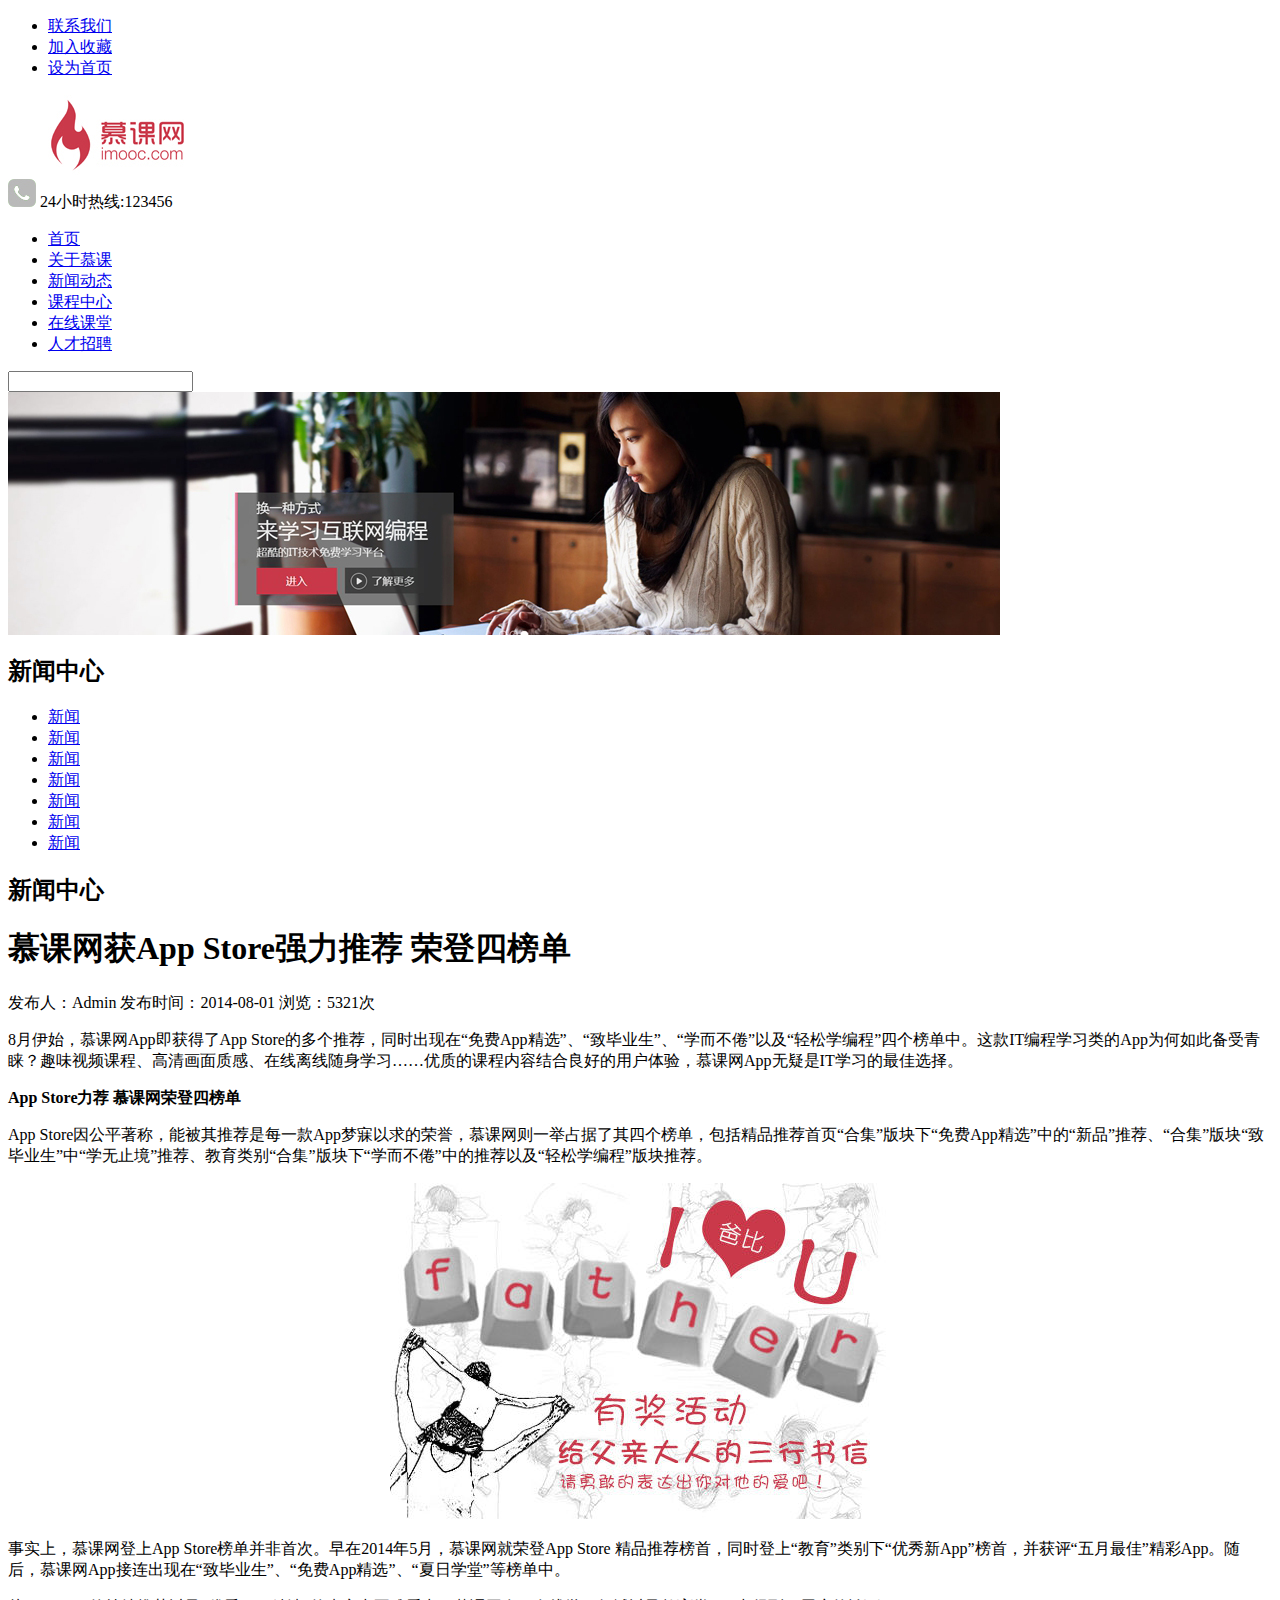
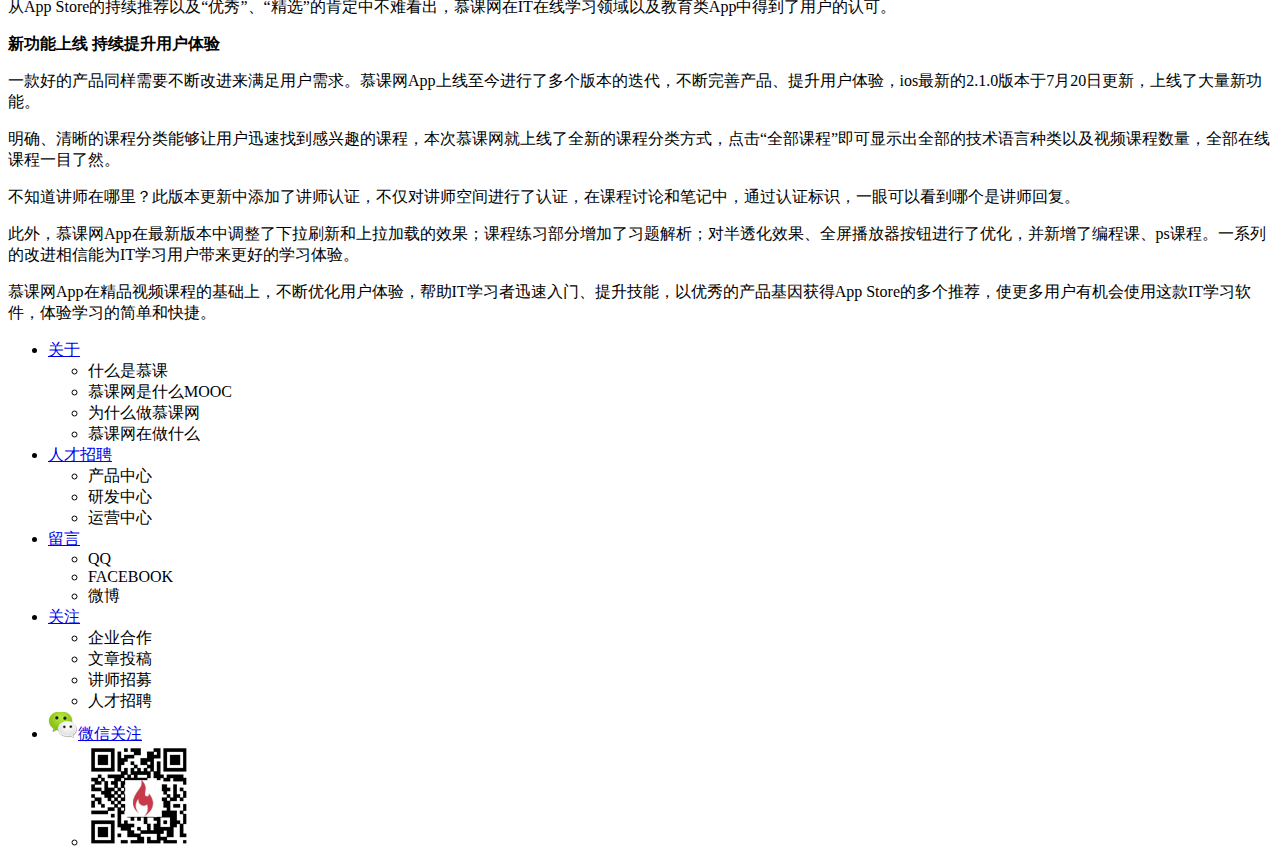
==== 练习页面/newscontent.html @ 5f0e0e8d "practice page" ====
<!DOCTYPE html>
<html lang="en">
<head>
    <meta charset="UTF-8">
    <title>新闻详细</title>
    <link href="main.css" rel="stylesheet" type="text/css"/>
    <script type="text/javascript" src="setHomeSetFav.js" charset="gb2312"></script>
</head>
<body>
    <!--顶部-->
    <div class="top">
        <div class="top_content">
            <ul>
                <li><a href="#">联系我们</a></li>
                <li><a href="#" onclick="AddFavorite(window.location,document.title)"> 加入收藏</a></li>
                <li><a href="#" onclick="SetHome(window.location)"> 设为首页</a></li>
            </ul>
        </div>
    </div>


    <div class="wrap">
        <div class="logo">
            <div class="logo_left">
                <img src="images/logo.jpg" alt="慕课网"/>
            </div>
            <div class="logo_right">
                <img src="images/tel.jpg" alt="服务热线"/>
                24小时热线:<span class="tel">123456</span>
            </div>
        </div>

        <div class="nav">
            <div class="nav_left"></div>
            <div class="nav_mid">
                <div class="nav_mid_left">
                    <ul>
                        <li><a href="#">首页</a> </li>
                        <li><a href="#">关于慕课</a> </li>
                        <li><a href="#">新闻动态</a> </li>
                        <li><a href="#">课程中心</a> </li>
                        <li><a href="#">在线课堂</a> </li>
                        <li><a href="#">人才招聘</a> </li>
                    </ul>
                </div>
                <div class="nav_mid_right">
                    <form action="" method="post">
                        <input class="search_text" type="text"/>
                    </form>
                </div>
            </div>
            <div class="nav_right"></div>
        </div>
        <!--nav结束-->

        <div class="ad" id="picBox" style="height: 243px;">
            <img src="images/ad.jpg"/>
        </div>
        <!--ad结束-->
        <div class="list_main">
			<div class="news_type">
				<h2>新闻中心</h2>
				<div class="news_type_content">
					<ul>
						<li><a href="#">新闻</a></li>
						<li><a href="#">新闻</a></li>
						<li><a href="#">新闻</a></li>
						<li><a href="#">新闻</a></li>
						<li><a href="#">新闻</a></li>
						<li><a href="#">新闻</a></li>
						<li><a href="#">新闻</a></li>
					</ul>
				</div>
			</div>
			<div class="list_box">
				<h2>新闻中心</h2>
				<h1>慕课网获App Store强力推荐 荣登四榜单</h1>
				<p class="newsInfo">发布人：Admin 发布时间：2014-08-01 浏览：5321次</p>
				<div class="news_content">
						<p> 8月伊始，慕课网App即获得了App Store的多个推荐，同时出现在“免费App精选”、“致毕业生”、“学而不倦”以及“轻松学编程”四个榜单中。这款IT编程学习类的App为何如此备受青睐？趣味视频课程、高清画面质感、在线离线随身学习……优质的课程内容结合良好的用户体验，慕课网App无疑是IT学习的最佳选择。</p>
	        <p> <b>App Store力荐 慕课网荣登四榜单</b>     </p>
	        <p>App Store因公平著称，能被其推荐是每一款App梦寐以求的荣誉，慕课网则一举占据了其四个榜单，包括精品推荐首页“合集”版块下“免费App精选”中的“新品”推荐、“合集”版块“致毕业生”中“学无止境”推荐、教育类别“合集”版块下“学而不倦”中的推荐以及“轻松学编程”版块推荐。     </p>
	        <p align="center"><img src="images/news1.jpg" width="500px" height="336px" alt=""/></p>
	        <p>事实上，慕课网登上App Store榜单并非首次。早在2014年5月，慕课网就荣登App Store 精品推荐榜首，同时登上“教育”类别下“优秀新App”榜首，并获评“五月最佳”精彩App。随后，慕课网App接连出现在“致毕业生”、“免费App精选”、“夏日学堂”等榜单中。</p>
	        <p> 从App Store的持续推荐以及“优秀”、“精选”的肯定中不难看出，慕课网在IT在线学习领域以及教育类App中得到了用户的认可。     </p>
	        <p><b>新功能上线 持续提升用户体验</b>     </p>
	        <p>一款好的产品同样需要不断改进来满足用户需求。慕课网App上线至今进行了多个版本的迭代，不断完善产品、提升用户体验，ios最新的2.1.0版本于7月20日更新，上线了大量新功能。</p>
	        <p> 明确、清晰的课程分类能够让用户迅速找到感兴趣的课程，本次慕课网就上线了全新的课程分类方式，点击“全部课程”即可显示出全部的技术语言种类以及视频课程数量，全部在线课程一目了然。     </p>
		        <p>不知道讲师在哪里？此版本更新中添加了讲师认证，不仅对讲师空间进行了认证，在课程讨论和笔记中，通过认证标识，一眼可以看到哪个是讲师回复。     </p>
	        <p>此外，慕课网App在最新版本中调整了下拉刷新和上拉加载的效果；课程练习部分增加了习题解析；对半透化效果、全屏播放器按钮进行了优化，并新增了编程课、ps课程。一系列的改进相信能为IT学习用户带来更好的学习体验。</p>
	        <p> 慕课网App在精品视频课程的基础上，不断优化用户体验，帮助IT学习者迅速入门、提升技能，以优秀的产品基因获得App Store的多个推荐，使更多用户有机会使用这款IT学习软件，体验学习的简单和快捷。</p>

				</div>
			</div>
        </div>

        
    </div>
    <!--wrap结束-->

    <div class="copyright">
        <div class="copyright_content">
            <ul>
                <li><a href="#">关于</a>
                    <ul>
                        <li>什么是慕课</li>
                        <li>慕课网是什么MOOC</li>
                        <li>为什么做慕课网</li>
                        <li>慕课网在做什么</li>
                    </ul>
                </li>
                <li><a href="#">人才招聘</a>
                    <ul>
                        <li>产品中心</li>
                        <li>研发中心</li>
                        <li>运营中心</li>
                    </ul>
                </li>
                <li><a href="#">留言</a>
                    <ul>
                        <li>QQ</li>
                        <li>FACEBOOK</li>
                        <li>微博</li>
                    </ul>
                </li>
                <li><a href="#">关注</a>
                    <ul>
                        <li>企业合作</li>
                        <li>文章投稿</li>
                        <li>讲师招募</li>
                        <li>人才招聘</li>
                    </ul>
                </li>
                <li><a href="#"><img src="images/weixin.png"/>微信关注</a>
                    <ul>
                        <li><img src="images/qrcode.jpg"/></li>
                    </ul>
                </li>
            </ul>
        </div>
    </div>

</body>
</html>
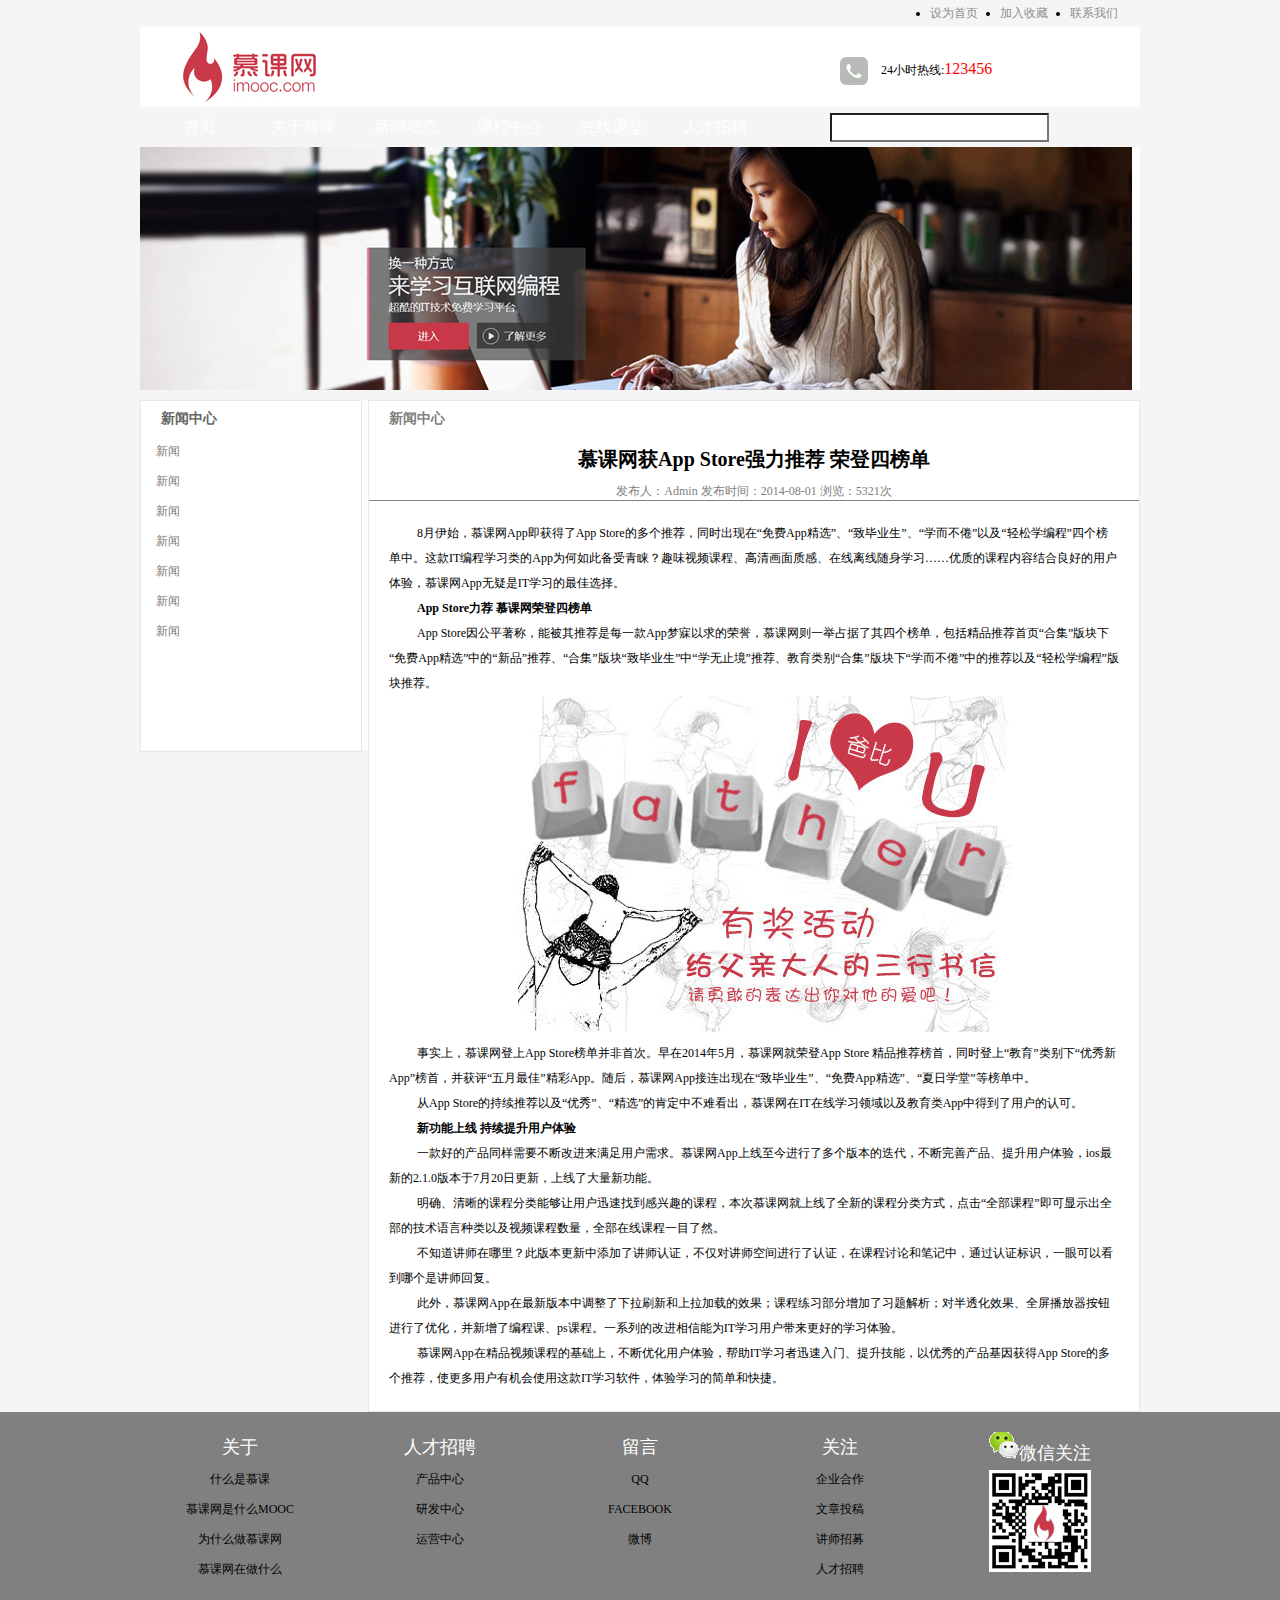
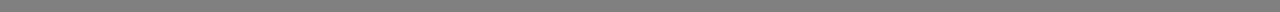
==== commit 47018e23: "Update newscontent.html" ====
--- a/练习页面/newscontent.html
+++ b/练习页面/newscontent.html
@@ -3,7 +3,7 @@
 <head>
     <meta charset="UTF-8">
     <title>新闻详细</title>
-    <link href="main.css" rel="stylesheet" type="text/css"/>
+    <link href="css/main.css" rel="stylesheet" type="text/css"/>
     <script type="text/javascript" src="setHomeSetFav.js" charset="gb2312"></script>
 </head>
 <body>
@@ -141,4 +141,4 @@
     </div>
 
 </body>
-</html>+</html>
--- a/练习页面/css/main.css
+++ b/练习页面/css/main.css
@@ -0,0 +1,401 @@
+*{
+    margin:0;
+    padding: 0;
+    font-size:12px;
+}
+
+body{
+    background-color: #F5F5F5;
+}
+
+.top{
+    width:100%;
+    height: 27px;
+    background: url("images/top_bg.jpg") repeat-x;
+}
+
+.top_content{
+    width: 1000px;
+    margin:0 auto;
+}
+
+.top_content li{
+    list-style-image: url("images/li_bg.gif");
+    float: right;
+    width: 70px;
+    line-height:27px;
+}
+
+.top_content a:link,.top_content a:visited{
+    color: #8E8E8E;
+    text-decoration: none;
+}
+.top_content a:hover,.top_content a:active{
+    color: #900;
+    text-decoration: none;
+}
+
+.wrap{
+    width: 1000px;
+    margin: 0 auto;
+}
+
+.logo{
+    height: 80px;
+    background: #FFF;
+    overflow:hidden;
+}
+.logo_left{
+    width: 200px;
+    float: left;
+
+}
+
+.logo_right{
+    width: 300px;
+    float: right;
+    height: 28px;
+    margin-top: 30px;
+}
+
+.logo_right img{
+    vertical-align: middle;
+    margin-right: 10px;
+}
+.tel{
+    color: red;
+    font-family: "微软雅黑";
+    font-size: 16px;
+}
+
+.nav{
+    height: 40px;
+
+}
+
+.nav_left{
+    width: 10px;
+    background:url("images/nav_left.jpg") no-repeat;
+    float: left;
+    height: 40px;
+}
+
+.nav_mid{
+    width:980px;
+    background: url("images/nav_bg.jpg") repeat-x;
+    float: left;
+    height: 40px;
+}
+
+.nav_right{
+    width: 10px;
+    background:url("images/nav_right.jpg") no-repeat;
+    float: left;
+    height: 40px;
+}
+
+.nav_mid_left,.nav_mid_right{
+    float:left;
+}
+
+.nav_mid_left{
+    width: 680px;
+}
+
+.nav_mid_right{
+    width: 300px;
+}
+
+.nav_mid_left li{
+    display: inline-block;
+    width:100px;
+    list-style-type: none;
+    line-height: 40px;
+    text-align: center;
+}
+
+.nav_mid_left a:link,.nav_mid_left a:visited{
+    text-decoration: none;
+    color: #FFF;
+    font-size:16px;
+    font-family: "微软雅黑";
+}
+
+.nav_mid_left a:hover,.nav_mid_left a:active{
+    color: #aaa7d9;
+}
+
+.nav_mid_right form{
+    line-height: 40px;
+}
+
+.search_text{
+    width: 190px;
+    height: 25px;
+    background: url("images/search.jpg") no-repeat right center #FFF;
+    padding-right: 25px;
+}
+
+.ad{
+    height: 310px;
+    overflow:hidden;
+}
+
+.main{
+    height: 250px;
+    background: #fff;
+    margin-top:5px;
+}
+
+.news{
+    width: 340px;
+    border: 1px solid #E8E8E8;
+}
+
+.course{
+    width: 410px;
+    border: 1px solid #E8E8E8;
+    margin: 0 7px;
+}
+.sidebar{
+    width: 230px;
+    border: 1px solid #E8E8E8;
+}
+.news,.course,.sidebar{
+    height: 250px;
+    float: left;
+}
+
+.title{
+    height: 35px;
+    border:2px solid darkgray;
+}
+
+.title_left{
+    width:70%;
+    font-family: '微软雅黑';
+    font-weight: bold;
+    font-size: 14px;
+    color: blue;
+    float: left;
+    line-height:35px;
+    padding-left: 20px;
+}
+
+.title_right{
+    width:20%;
+    float: right;
+    line-height: 35px;
+    text-align: right;
+    padding-right: 10px;
+}
+
+.title_right a{
+    text-decoration: none;
+}
+
+.title_right a:link,.title_right a:visited{
+    color: lightseagreen;
+}
+.title_right a:hover,.title_right a:active{
+    color: blue;
+}
+
+.pic_news{
+    height: 80px;
+    margin-top:10px;
+    line-height: 22px;
+}
+.pic_news img,.course_pic img{
+    float: left;
+    margin:0 5px;
+}
+.pic_news a,.course_pic a{
+    text-decoration: none;
+    color: red;
+}
+
+.news_list{
+    margin-top: 20px;
+}
+.news_list li{
+    list-style-type: none;
+    background: url("images/list.jpg") no-repeat;
+    padding-left: 10px;
+    margin: 8px;
+    border-bottom:1px dotted #CCC;
+}
+
+.news_list li a{
+    color: black;
+    text-decoration: none;
+}
+.news_list li a:hover,.news_list li a:active{
+    color: red;
+}
+
+.course_pic{
+    height:120px;
+    margin-top:10px;
+    line-height: 22px;
+}
+
+.course_type{
+    width:372px;
+    height:37px;
+    background: url("images/product_type_bg.jpg") no-repeat;
+    margin:20px 0;
+}
+
+.course_type li{
+    list-style-type: none;
+    float: left;
+    line-height: 37px;
+    margin: 0 15px;
+    text-align: center;
+    padding-left: 5px;
+}
+.course_type li a{
+    text-decoration: none;
+    color: blue;
+}
+
+.video{
+    height:185px;
+    border:1px solid darkgray;
+}
+.video_cotent{
+    height: 150px;
+    margin-top: 10px;
+}
+.sidebar_ad{
+    height: 55px;
+    border:1px solid darkgray;
+    margin-top: 10px;
+}
+
+.copyright{
+    width: 100%;
+    height: 200px;
+    background: gray;
+    margin-top: 10px;
+    clear: both;
+}
+.copyright_content{
+    width: 1000px;
+    margin: 0 auto;
+    padding-top: 20px;
+}
+
+.copyright_content li{
+    list-style: none;
+    float: left;
+    width: 200px;
+    background: url(images/line.png) no-repeat right center;
+    text-align: center;
+    line-height: 30px;
+    font-family: '微软雅黑';
+}
+.copyright_content a{
+    text-decoration: none;
+    color: white;
+    font-size: 18px;
+}
+
+.list_main{
+    width: 1000px;
+    min-height: 350px;
+    _height:350px;
+    background: white;
+    margin-top: 10px;
+}
+.news_type{
+    width:220px;
+    height: 350px;
+    border: 1px solid #E8E8E8;
+    float: left;
+}
+.list_box{
+    width: 770px;
+    min-height: 350px;
+    _height:350px;
+    border: 1px solid #E8E8E8;
+    float: right;
+    background-color: white;
+}
+.news_type h2{
+    height: 35px;
+    line-height: 35px;
+    font-size: 14px;
+    font-family:  '微软雅黑';
+    color:#666;
+    background: url(images/titile_bg.gif) repeat-x;
+    padding-left: 20px;
+}
+.news_type_content{
+    height: 365px;
+    background: url(images/content_bg.gif) repeat-x;
+}
+.news_type_content li{
+    list-style: none;
+    height: 30px;
+    line-height: 30px;
+}
+.news_type_content li a{
+    text-decoration: none;
+    color:gray;
+    background:url(images/li_bg.gif) no-repeat left center; 
+    padding-left: 15px;
+    display:block;
+}
+.news_type_content li a:hover{
+    color: blue;
+    background: url(images/li_bg2.gif) no-repeat left center;
+    background-color:gray; 
+    
+}
+.list_box h2{
+    font-size: 14px;
+    font-family: '微软雅黑';
+    color: gray;
+    height: 35px;
+    line-height: 35px;
+    background: url(images/type_bg.png) repeat-x ;
+    padding-left: 20px;
+}
+.page{
+    height: 40px;
+    margin-top: 10px;
+    text-align: center;
+}
+.page a{
+    border: 1px solid gray;
+    text-decoration: none;
+    margin:5px;
+    padding:5px 10px;
+    display: inline-block;
+}
+.page a:link,.page a:visited{
+    color: black;
+}
+.page a:hover,.page a:active{
+    color: white;
+    background: red;
+}
+.list_box h1{
+    font-family: "微软雅黑";
+    font-size: 20px;
+    text-align: center;
+    margin:10px 0;
+}
+.newsInfo{
+    color: gray;
+    text-align: center;
+    border-bottom: 1px  solid gray ;
+}
+.news_content{
+    font-size: 14px;
+    padding: 20px;
+    text-indent: 2em;
+    line-height: 25px;
+}